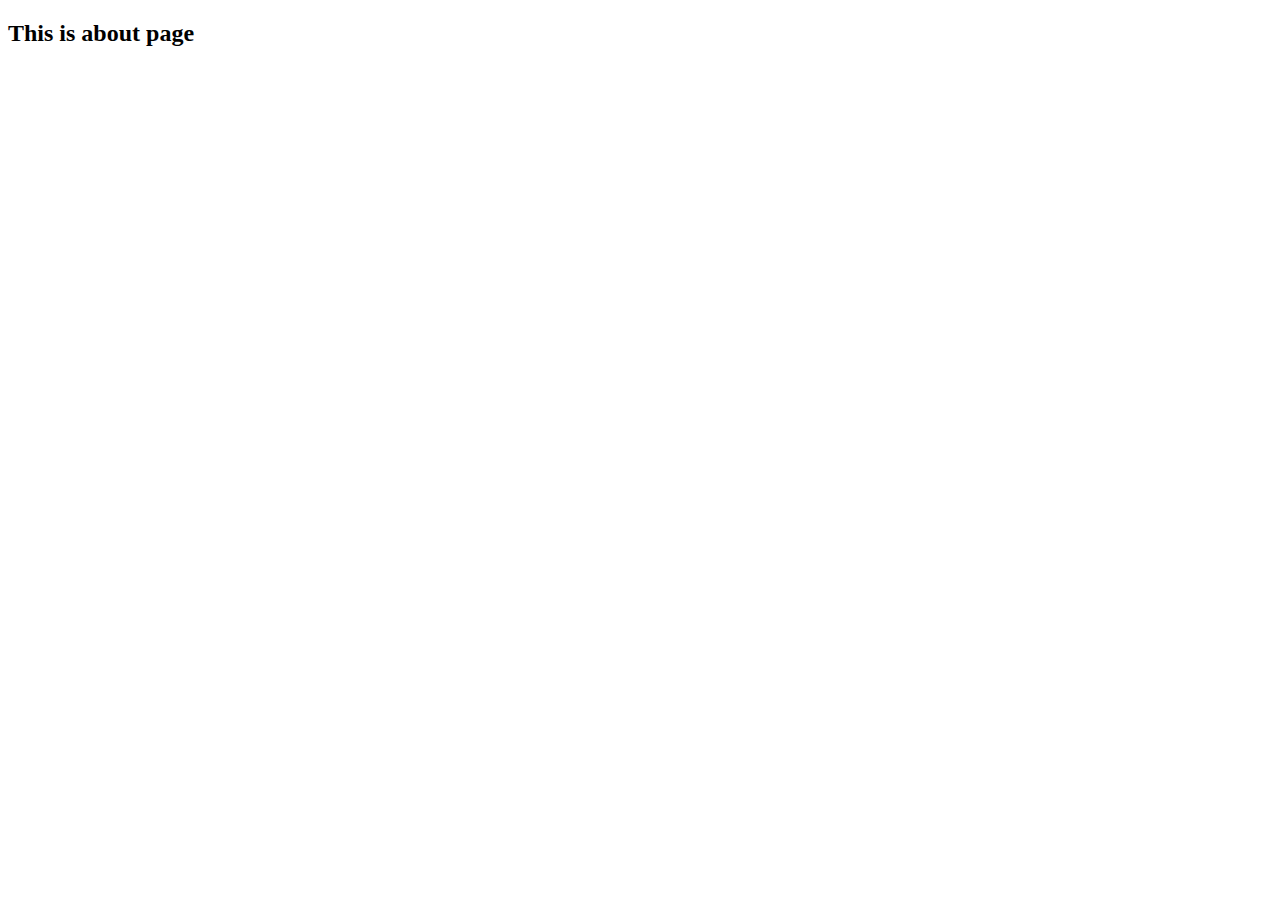
==== contactmanager/src/main/resources/templates/about.html @ 3c137803 "adding Home,about,login,signup page and designing home and sign up page" ====
<!DOCTYPE html>
<html lang="en" xmlns:th="http://www.thymeleaf.org" th:replace="base::layout(~{::section})">
<head>
    <meta charset="UTF-8">
    <meta name="viewport" content="width=device-width, initial-scale=1.0">
    <title></title>
</head>
<body>
    <section>
        <h2>This is about page</h2>
    </section>
</body>
</html>
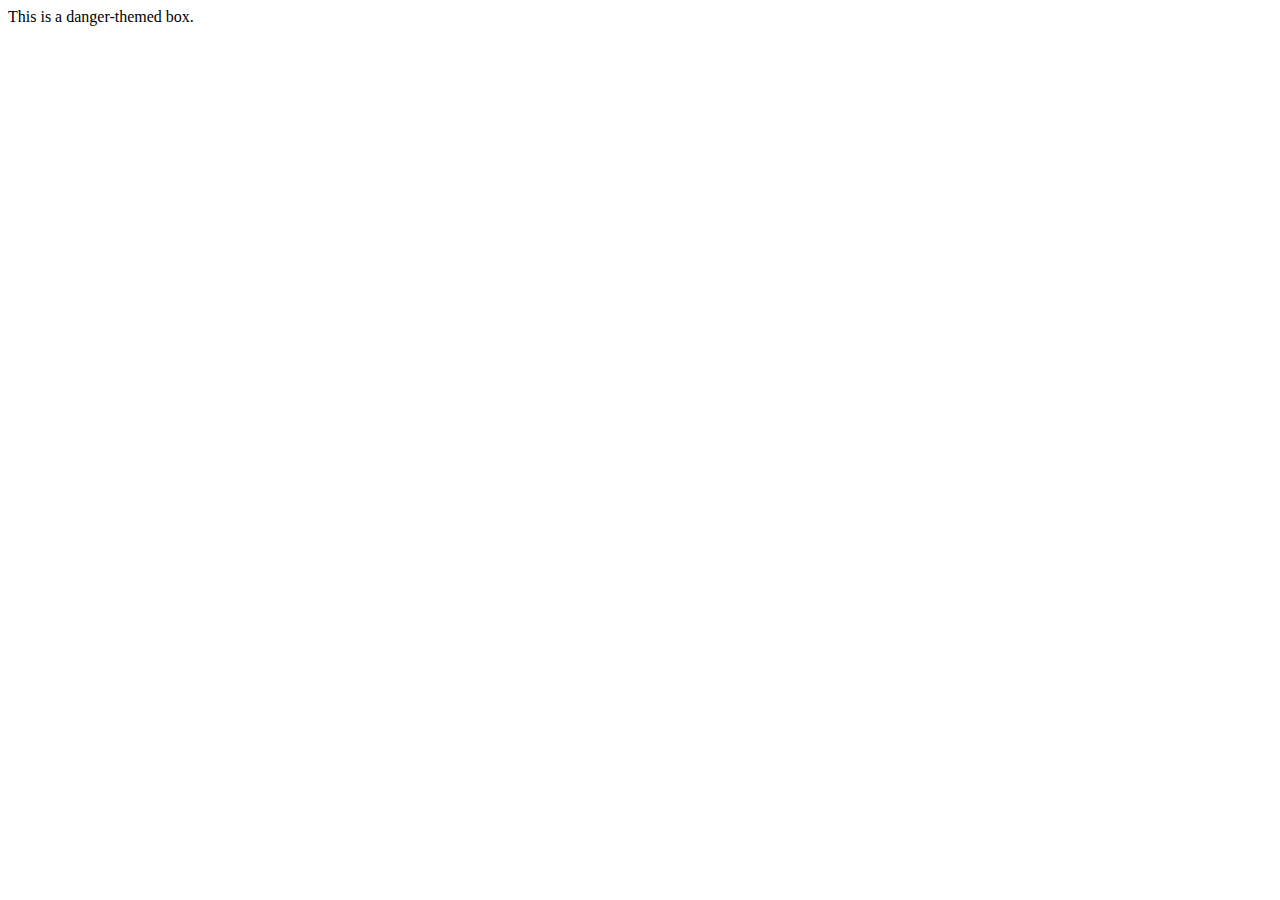
==== commit bf6e9359: "adding server-side validation and Spring securtiy for specific HTTP request" ====
--- a/contactmanager/src/main/resources/templates/about.html
+++ b/contactmanager/src/main/resources/templates/about.html
@@ -7,7 +7,11 @@
 </head>
 <body>
     <section>
-        <h2>This is about page</h2>
+        <div class="p-3" style="background-color: var(--bs-danger-bg-subtle);">
+            This is a danger-themed box.
+        </div>
+        
+        
     </section>
 </body>
 </html>